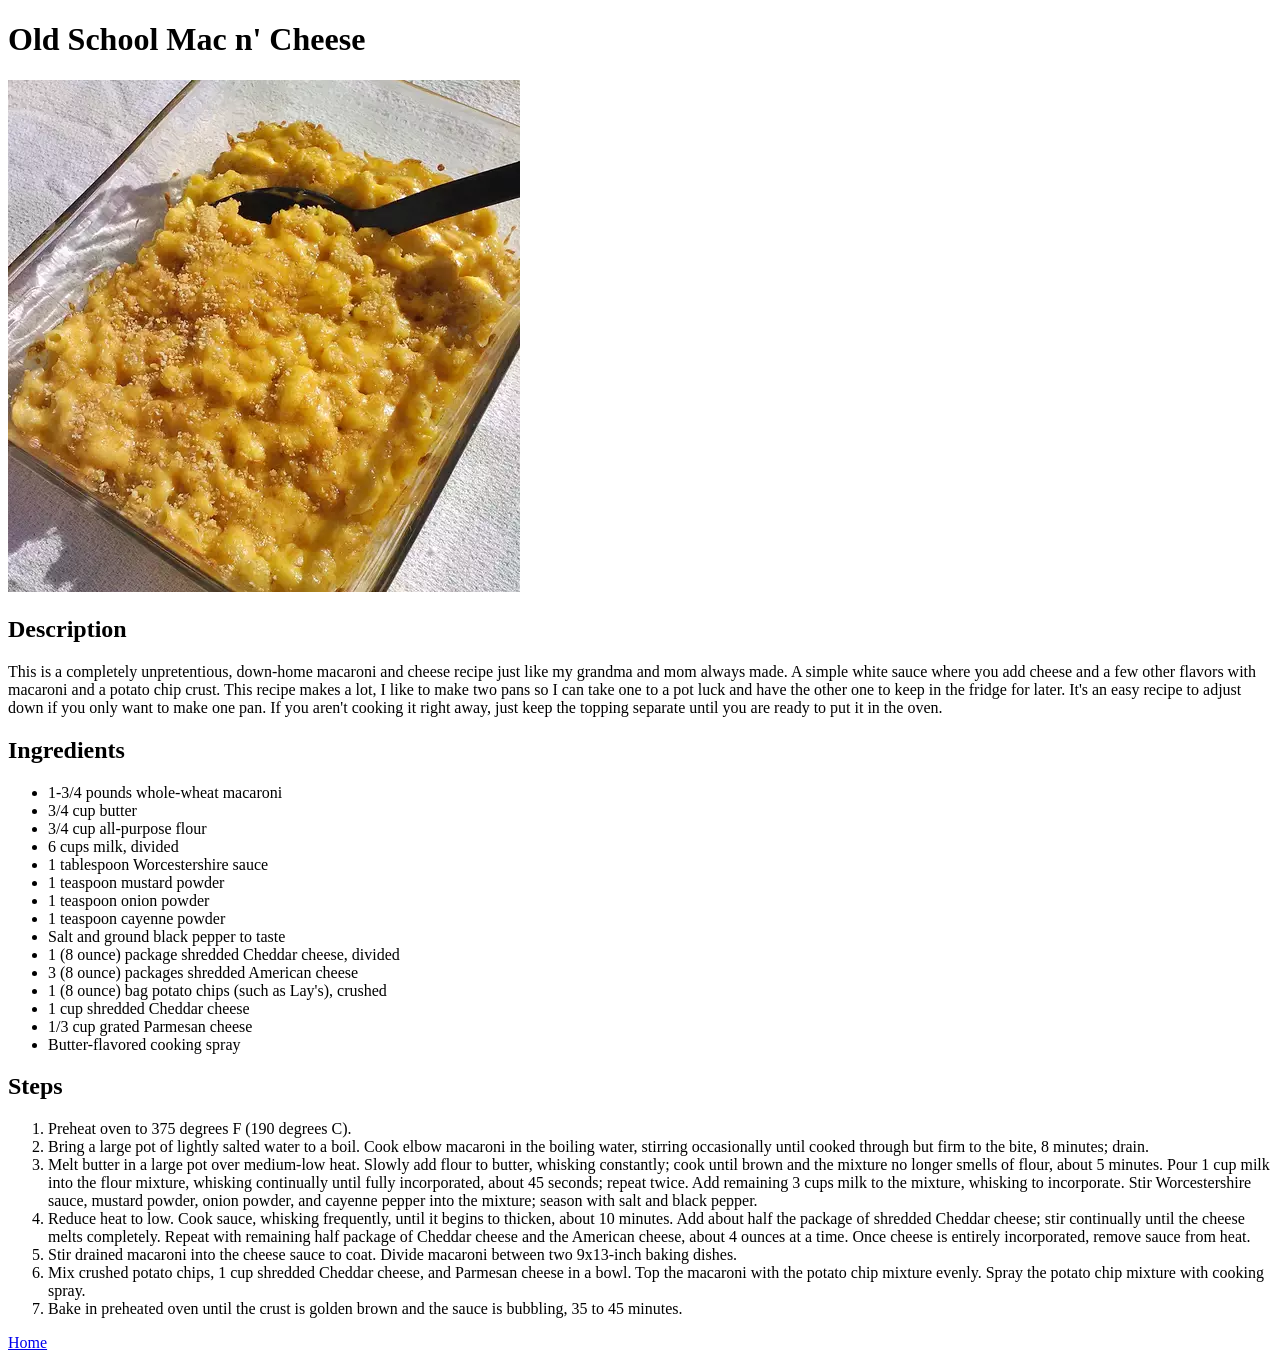
==== recipes/macncheese.html @ fa92277d "Add pecan pie, tofu stir fry, and mac n' cheese" ====
<!DOCTYPE html>
<html lang="en">
  <head>
    <meta charset="UTF-8" />
    <meta name="viewport" content="width=device-width, initial-scale=1.0" />
    <title>Old School Mac n' Cheese Recipe</title>
  </head>
  <body>
    <h1>Old School Mac n' Cheese</h1>
    <img src="../images/macncheese.jpg" />

    <h2>Description</h2>
    <p>
      This is a completely unpretentious, down-home macaroni and cheese recipe
      just like my grandma and mom always made. A simple white sauce where you
      add cheese and a few other flavors with macaroni and a potato chip crust.
      This recipe makes a lot, I like to make two pans so I can take one to a
      pot luck and have the other one to keep in the fridge for later. It's an
      easy recipe to adjust down if you only want to make one pan. If you aren't
      cooking it right away, just keep the topping separate until you are ready
      to put it in the oven.
    </p>

    <h2>Ingredients</h2>
    <ul>
      <li>1-3/4 pounds whole-wheat macaroni</li>
      <li>3/4 cup butter</li>
      <li>3/4 cup all-purpose flour</li>
      <li>6 cups milk, divided</li>
      <li>1 tablespoon Worcestershire sauce</li>
      <li>1 teaspoon mustard powder</li>
      <li>1 teaspoon onion powder</li>
      <li>1 teaspoon cayenne powder</li>
      <li>Salt and ground black pepper to taste</li>
      <li>1 (8 ounce) package shredded Cheddar cheese, divided</li>
      <li>3 (8 ounce) packages shredded American cheese</li>
      <li>1 (8 ounce) bag potato chips (such as Lay's), crushed</li>
      <li>1 cup shredded Cheddar cheese</li>
      <li>1/3 cup grated Parmesan cheese</li>
      <li>Butter-flavored cooking spray</li>
    </ul>

    <h2>Steps</h2>
    <ol>
      <li>Preheat oven to 375 degrees F (190 degrees C).</li>
      <li>
        Bring a large pot of lightly salted water to a boil. Cook elbow macaroni
        in the boiling water, stirring occasionally until cooked through but
        firm to the bite, 8 minutes; drain.
      </li>
      <li>
        Melt butter in a large pot over medium-low heat. Slowly add flour to
        butter, whisking constantly; cook until brown and the mixture no longer
        smells of flour, about 5 minutes. Pour 1 cup milk into the flour
        mixture, whisking continually until fully incorporated, about 45
        seconds; repeat twice. Add remaining 3 cups milk to the mixture,
        whisking to incorporate. Stir Worcestershire sauce, mustard powder,
        onion powder, and cayenne pepper into the mixture; season with salt and
        black pepper.
      </li>
      <li>
        Reduce heat to low. Cook sauce, whisking frequently, until it begins to
        thicken, about 10 minutes. Add about half the package of shredded
        Cheddar cheese; stir continually until the cheese melts completely.
        Repeat with remaining half package of Cheddar cheese and the American
        cheese, about 4 ounces at a time. Once cheese is entirely incorporated,
        remove sauce from heat.
      </li>
      <li>
        Stir drained macaroni into the cheese sauce to coat. Divide macaroni
        between two 9x13-inch baking dishes.
      </li>
      <li>
        Mix crushed potato chips, 1 cup shredded Cheddar cheese, and Parmesan
        cheese in a bowl. Top the macaroni with the potato chip mixture evenly.
        Spray the potato chip mixture with cooking spray.
      </li>
      <li>
        Bake in preheated oven until the crust is golden brown and the sauce is
        bubbling, 35 to 45 minutes.
      </li>
    </ol>
    <a href="../index.html">Home</a>
  </body>
</html>
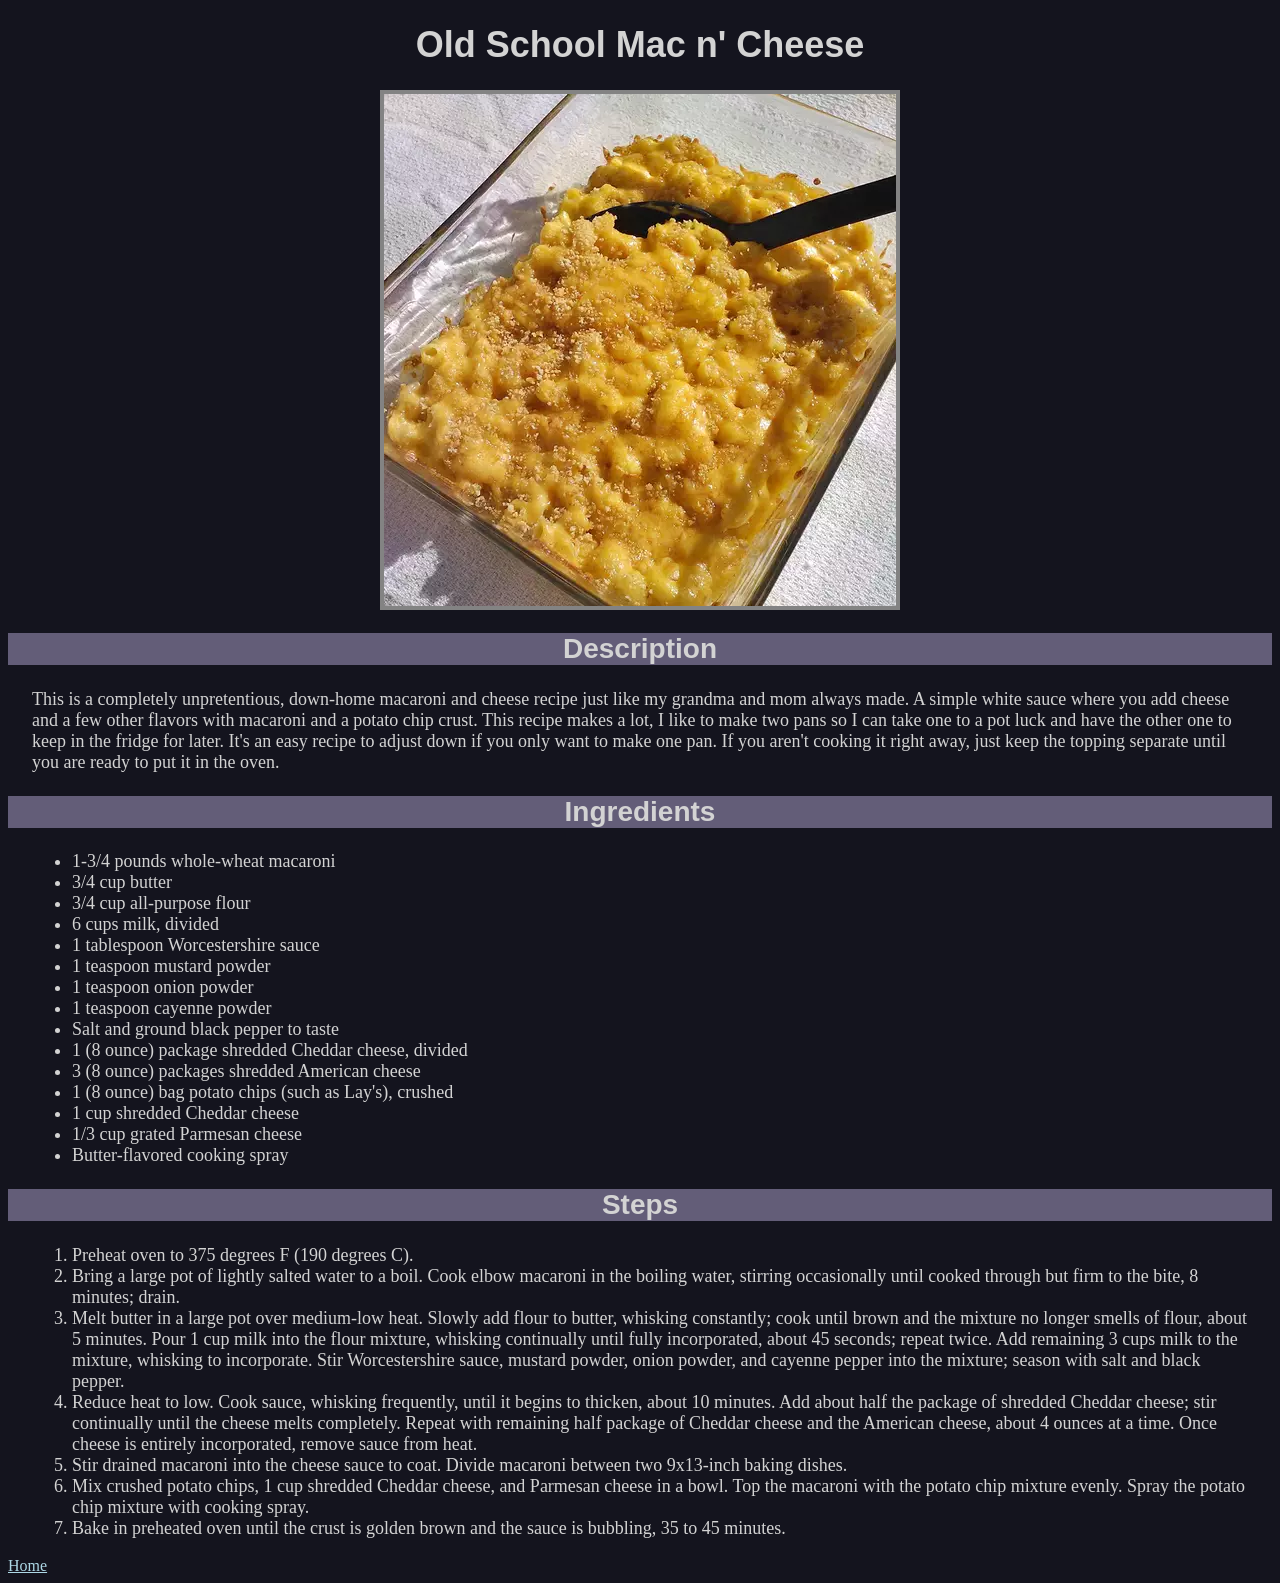
==== commit eba923c4: "Update recipes" ====
--- a/recipes/macncheese.html
+++ b/recipes/macncheese.html
@@ -4,13 +4,14 @@
     <meta charset="UTF-8" />
     <meta name="viewport" content="width=device-width, initial-scale=1.0" />
     <title>Old School Mac n' Cheese Recipe</title>
+    <link rel="stylesheet" href="../styles.css" />
   </head>
   <body>
     <h1>Old School Mac n' Cheese</h1>
     <img src="../images/macncheese.jpg" />
 
     <h2>Description</h2>
-    <p>
+    <p class="body-text">
       This is a completely unpretentious, down-home macaroni and cheese recipe
       just like my grandma and mom always made. A simple white sauce where you
       add cheese and a few other flavors with macaroni and a potato chip crust.
@@ -22,7 +23,7 @@
     </p>
 
     <h2>Ingredients</h2>
-    <ul>
+    <ul class="body-text">
       <li>1-3/4 pounds whole-wheat macaroni</li>
       <li>3/4 cup butter</li>
       <li>3/4 cup all-purpose flour</li>
@@ -41,7 +42,7 @@
     </ul>
 
     <h2>Steps</h2>
-    <ol>
+    <ol class="body-text">
       <li>Preheat oven to 375 degrees F (190 degrees C).</li>
       <li>
         Bring a large pot of lightly salted water to a boil. Cook elbow macaroni
--- a/styles.css
+++ b/styles.css
@@ -0,0 +1,47 @@
+body {
+  background-color: rgb(20, 20, 30);
+}
+
+h1,
+h2 {
+  font-family: Arial, Helvetica, sans-serif;
+  color: lightgrey;
+  text-align: center;
+}
+
+h1 {
+  font-weight: 800;
+  font-size: 36px;
+}
+
+h2 {
+  background-color: rgb(99, 93, 120);
+  font-weight: bold;
+  font-size: 28px;
+}
+
+a {
+  color: lightblue;
+}
+
+img {
+  display: block;
+  margin: auto;
+  border: 4px solid rgb(131, 131, 131);
+}
+
+.body-text {
+  color: lightgray;
+  font-size: 18px;
+  margin-left: 0.25in;
+  margin-right: 0.25in;
+}
+
+.body-text.links {
+  font-size: 24px;
+}
+
+#home-title {
+  background-color: rgb(99, 93, 120);
+  font-size: 48px;
+}
